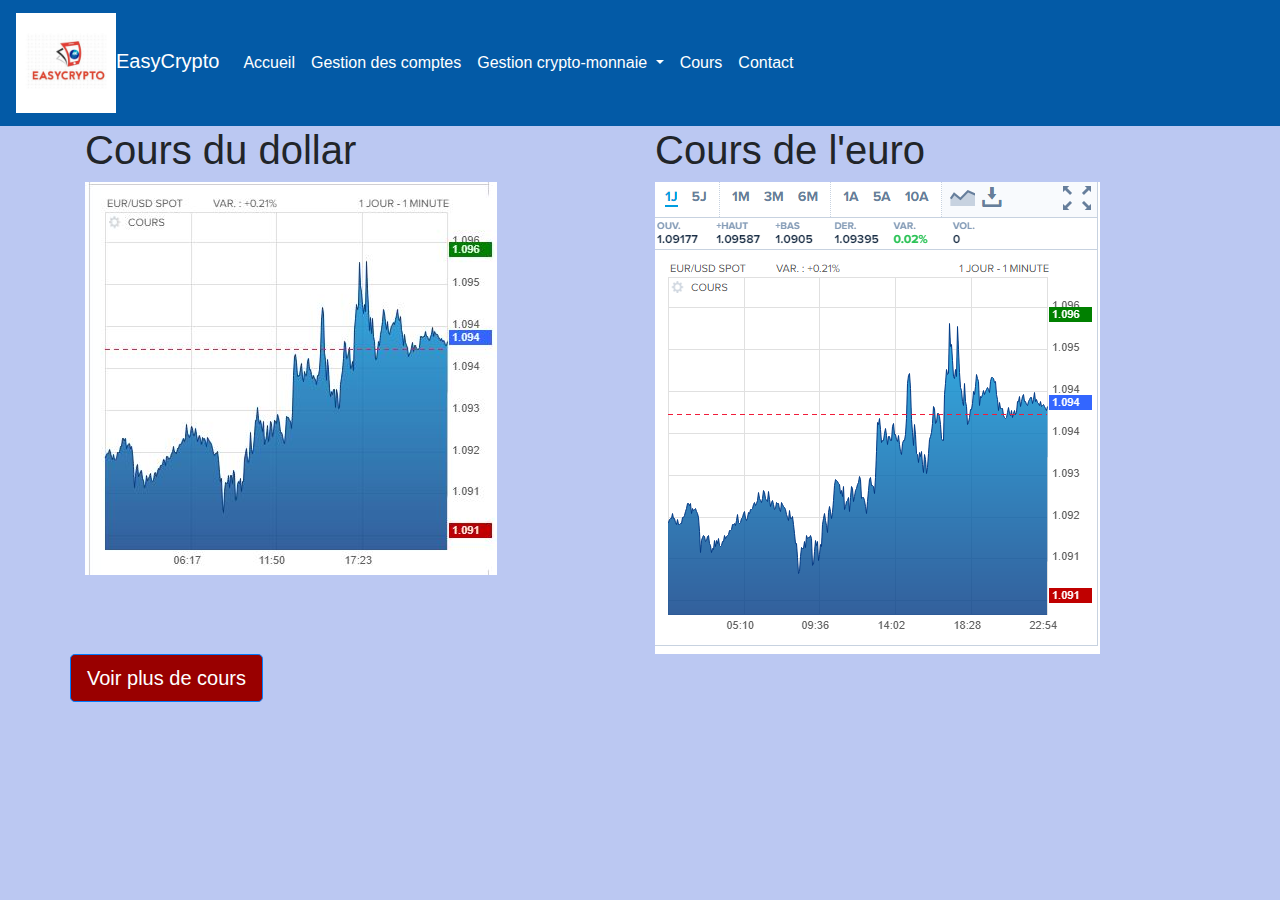
==== views/cours.html @ fc065311 "envoi fichier" ====
<html lang="fr">
  <head>
    <meta charset="utf-8">
	<link rel="stylesheet" href="https://stackpath.bootstrapcdn.com/bootstrap/4.3.1/css/bootstrap.min.css" integrity="sha384-ggOyR0iXCbMQv3Xipma34MD+dH/1fQ784/j6cY/iJTQUOhcWr7x9JvoRxT2MZw1T" crossorigin="anonymous">
	<link rel="stylesheet" href="../css/css.css" >
</head>

<body>
	<nav class="navbar navbar-expand-lg navbar-light">
		<a class="navbar-brand" href="#"><img id="logo" src="../img/logoBred.png" >EasyCrypto</a>
		<button class="navbar-toggler" type="button" data-toggle="collapse" data-target="#navbarNavDropdown" aria-controls="navbarNavDropdown" aria-expanded="false" aria-label="Toggle navigation">
			<span class="navbar-toggler-icon"></span>
		</button>
		<div class="collapse navbar-collapse" id="navbarNavDropdown">
			<ul class="navbar-nav">
				<li class="nav-item">
					<a class="nav-link" href="index.html">Accueil<span class="sr-only"></span></a>
				</li>
				<li class="nav-item">
					<a class="nav-link" href="GestionComptes.html">Gestion des comptes</a>
				</li>
				<li class="nav-item dropdown">
					<a class="nav-link dropdown-toggle" href="#" id="navbarDropdownMenuLink" role="button" data-toggle="dropdown" aria-haspopup="true" aria-expanded="false">
						Gestion crypto-monnaie
					</a>
					<div class="dropdown-menu" aria-labelledby="navbarDropdownMenuLink">
						<a class="dropdown-item" href="gestionAchat.html">Achat</a>
						<a class="dropdown-item" href="#">Vente</a>
						<a class="dropdown-item" href="gestionStock.html">Stockage</a>
						<a class="dropdown-item" href="gestionUtilisation.html">Utilisation</a>
					</div>
				</li>
				<li class="nav-item">
					<a class="nav-link" href="cours.html">Cours</a>
				</li>
				<li class="nav-item">
					<a class="nav-link" href="#">Contact</a>
				</li>
			</ul>
		</div>
	</nav>

	<div class="container">
		<div class="row">
			<div class="col-6">
				<h1>Cours du dollar</h1>
				<img src="../img/usd.JPG">
			</div>
			<div class="col-6">
				<h1>Cours de l'euro</h1>
				<img src="../img/Cours de l'euro.PNG">
			</div>
		<a class="btn btn-primary btn-lg" target="_blank" href="https://www.xe.com/fr/currencycharts/?from=XBT&to=EUR&view=1D" role="button">Voir plus de cours</a>
	</div>
	</div>

		<script src="https://code.jquery.com/jquery-3.3.1.slim.min.js" integrity="sha384-q8i/X+965DzO0rT7abK41JStQIAqVgRVzpbzo5smXKp4YfRvH+8abtTE1Pi6jizo" crossorigin="anonymous"></script>
		<script src="https://cdnjs.cloudflare.com/ajax/libs/popper.js/1.14.7/umd/popper.min.js" integrity="sha384-UO2eT0CpHqdSJQ6hJty5KVphtPhzWj9WO1clHTMGa3JDZwrnQq4sF86dIHNDz0W1" crossorigin="anonymous"></script>
		<script src="https://stackpath.bootstrapcdn.com/bootstrap/4.3.1/js/bootstrap.min.js" integrity="sha384-JjSmVgyd0p3pXB1rRibZUAYoIIy6OrQ6VrjIEaFf/nJGzIxFDsf4x0xIM+B07jRM" crossorigin="anonymous"></script>
	</body>
	</html>
---- css/css.css ----
#logo{
	width:100px;
}

#img-accueil{
	width: 100%;
}

.btn-primary{
	background-color: #990000!important;
}

.card-header{
	background-color: #2A668A;
}

body{
	background-color:#BBC8F2;
}

nav{
	background-color: #035AA6!important;
}

.nav-link{
	color: white!important;
}

.navbar-brand{
	color: white!important;
}
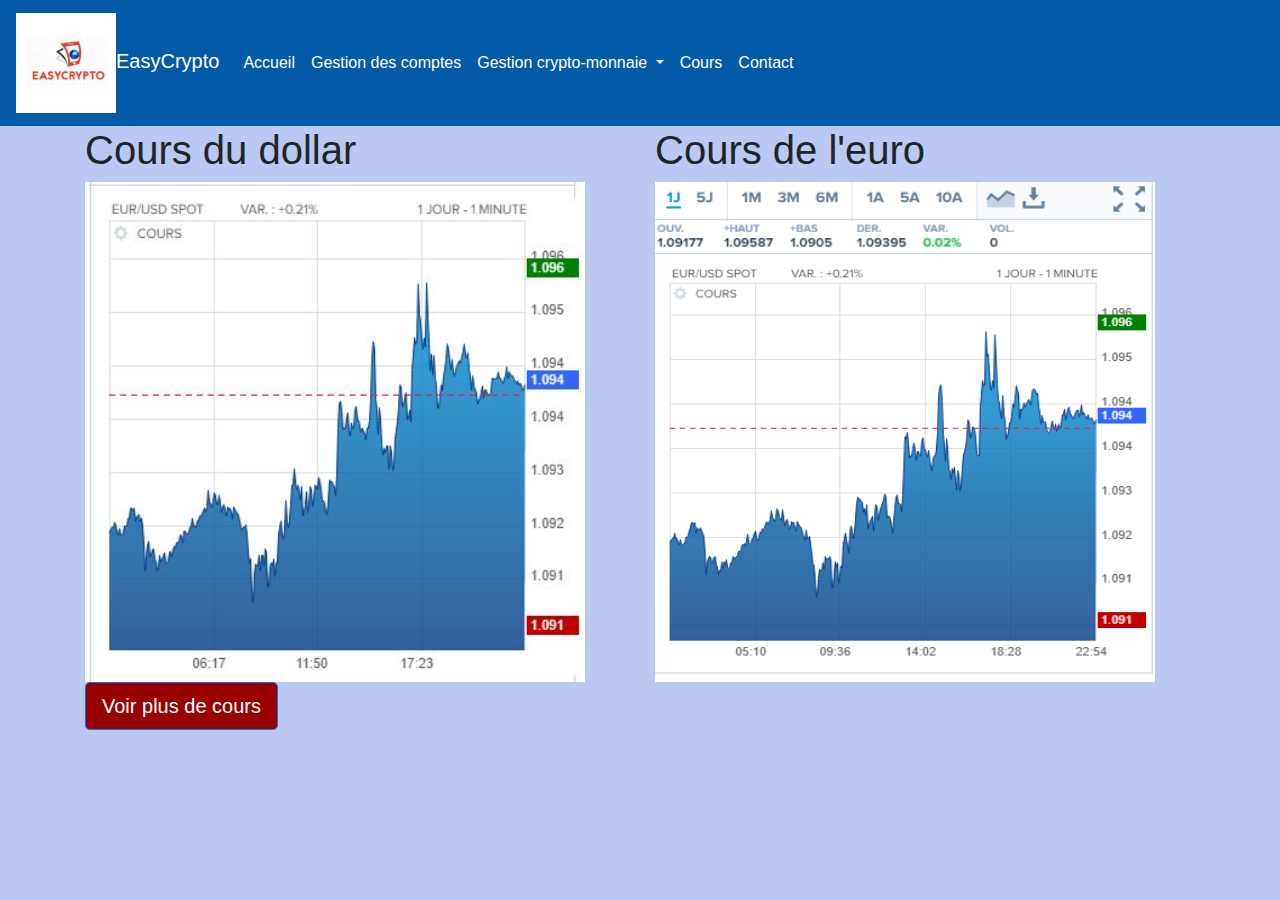
==== commit d48b8c49: "Update" ====
--- a/views/cours.html
+++ b/views/cours.html
@@ -1,8 +1,8 @@
 <html lang="fr">
-  <head>
-    <meta charset="utf-8">
+<head>
+	<meta charset="utf-8">
 	<link rel="stylesheet" href="https://stackpath.bootstrapcdn.com/bootstrap/4.3.1/css/bootstrap.min.css" integrity="sha384-ggOyR0iXCbMQv3Xipma34MD+dH/1fQ784/j6cY/iJTQUOhcWr7x9JvoRxT2MZw1T" crossorigin="anonymous">
-	<link rel="stylesheet" href="../css/css.css" >
+	<link rel="stylesheet" href="../css/css.css?id=1" >
 </head>
 
 <body>
@@ -44,18 +44,20 @@
 		<div class="row">
 			<div class="col-6">
 				<h1>Cours du dollar</h1>
-				<img src="../img/usd.JPG">
+				<img class="img-body" src="../img/usd.JPG">
 			</div>
 			<div class="col-6">
 				<h1>Cours de l'euro</h1>
-				<img src="../img/Cours de l'euro.PNG">
+				<img class="img-body" src="../img/Cours de l'euro.PNG">
 			</div>
-		<a class="btn btn-primary btn-lg" target="_blank" href="https://www.xe.com/fr/currencycharts/?from=XBT&to=EUR&view=1D" role="button">Voir plus de cours</a>
-	</div>
+			<div class="col-6">
+				<a class="btn btn-primary btn-lg" target="_blank" href="https://www.xe.com/fr/currencycharts/?from=XBT&to=EUR&view=1D" role="button">Voir plus de cours</a>
+			</div>
+		</div>
 	</div>
 
-		<script src="https://code.jquery.com/jquery-3.3.1.slim.min.js" integrity="sha384-q8i/X+965DzO0rT7abK41JStQIAqVgRVzpbzo5smXKp4YfRvH+8abtTE1Pi6jizo" crossorigin="anonymous"></script>
-		<script src="https://cdnjs.cloudflare.com/ajax/libs/popper.js/1.14.7/umd/popper.min.js" integrity="sha384-UO2eT0CpHqdSJQ6hJty5KVphtPhzWj9WO1clHTMGa3JDZwrnQq4sF86dIHNDz0W1" crossorigin="anonymous"></script>
-		<script src="https://stackpath.bootstrapcdn.com/bootstrap/4.3.1/js/bootstrap.min.js" integrity="sha384-JjSmVgyd0p3pXB1rRibZUAYoIIy6OrQ6VrjIEaFf/nJGzIxFDsf4x0xIM+B07jRM" crossorigin="anonymous"></script>
-	</body>
-	</html>
+	<script src="https://code.jquery.com/jquery-3.3.1.slim.min.js" integrity="sha384-q8i/X+965DzO0rT7abK41JStQIAqVgRVzpbzo5smXKp4YfRvH+8abtTE1Pi6jizo" crossorigin="anonymous"></script>
+	<script src="https://cdnjs.cloudflare.com/ajax/libs/popper.js/1.14.7/umd/popper.min.js" integrity="sha384-UO2eT0CpHqdSJQ6hJty5KVphtPhzWj9WO1clHTMGa3JDZwrnQq4sF86dIHNDz0W1" crossorigin="anonymous"></script>
+	<script src="https://stackpath.bootstrapcdn.com/bootstrap/4.3.1/js/bootstrap.min.js" integrity="sha384-JjSmVgyd0p3pXB1rRibZUAYoIIy6OrQ6VrjIEaFf/nJGzIxFDsf4x0xIM+B07jRM" crossorigin="anonymous"></script>
+</body>
+</html>
--- a/css/css.css
+++ b/css/css.css
@@ -28,4 +28,9 @@
 
 .navbar-brand{
 	color: white!important;
+}
+
+.img-body{
+	width: 500;
+	height: 500;
 }